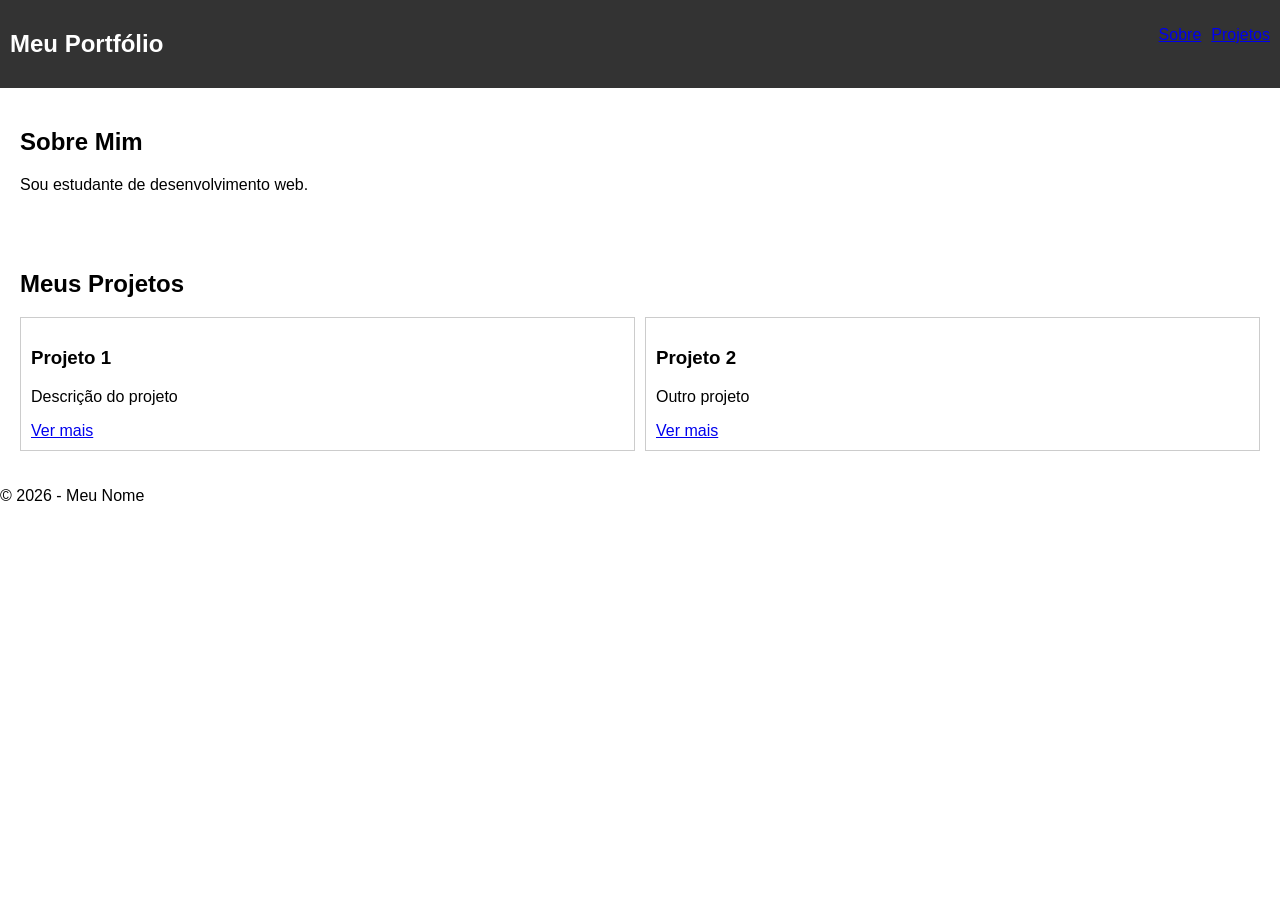
==== index.html @ 276f1089 "Add files via upload" ====
<!DOCTYPE html>
<html lang="pt-BR">
<head>
  <meta charset="UTF-8">
  <meta name="viewport" content="width=device-width, initial-scale=1.0">
  <title>Meu Portfólio</title>
  <link rel="stylesheet" href="style.css">
</head>
<body>

<header>
  <nav>
    <h1>Meu Portfólio</h1>
    <ul>
      <li><a href="#sobre">Sobre</a></li>
      <li><a href="#projetos">Projetos</a></li>
    </ul>
  </nav>
</header>

<main>
  <section id="sobre">
    <h2>Sobre Mim</h2>
    <p>Sou estudante de desenvolvimento web.</p>
  </section>

  <section id="projetos">
    <h2>Meus Projetos</h2>
    <div id="lista-projetos"></div>
  </section>
</main>

<footer>
  <p>© 2026 - Meu Nome</p>
</footer>

<script src="script.js"></script>
</body>
</html>
---- style.css ----
body {
  margin: 0;
  font-family: Arial;
}

header {
  background: #333;
  color: white;
  padding: 10px;
}

nav {
  display: flex;
  justify-content: space-between;
}

ul {
  display: flex;
  gap: 10px;
  list-style: none;
}

section {
  padding: 20px;
}

#lista-projetos {
  display: grid;
  grid-template-columns: 1fr 1fr;
  gap: 10px;
}

.card {
  border: 1px solid #ccc;
  padding: 10px;
}

/* Responsivo */
@media (max-width: 600px) {
  #lista-projetos {
    grid-template-columns: 1fr;
  }
}
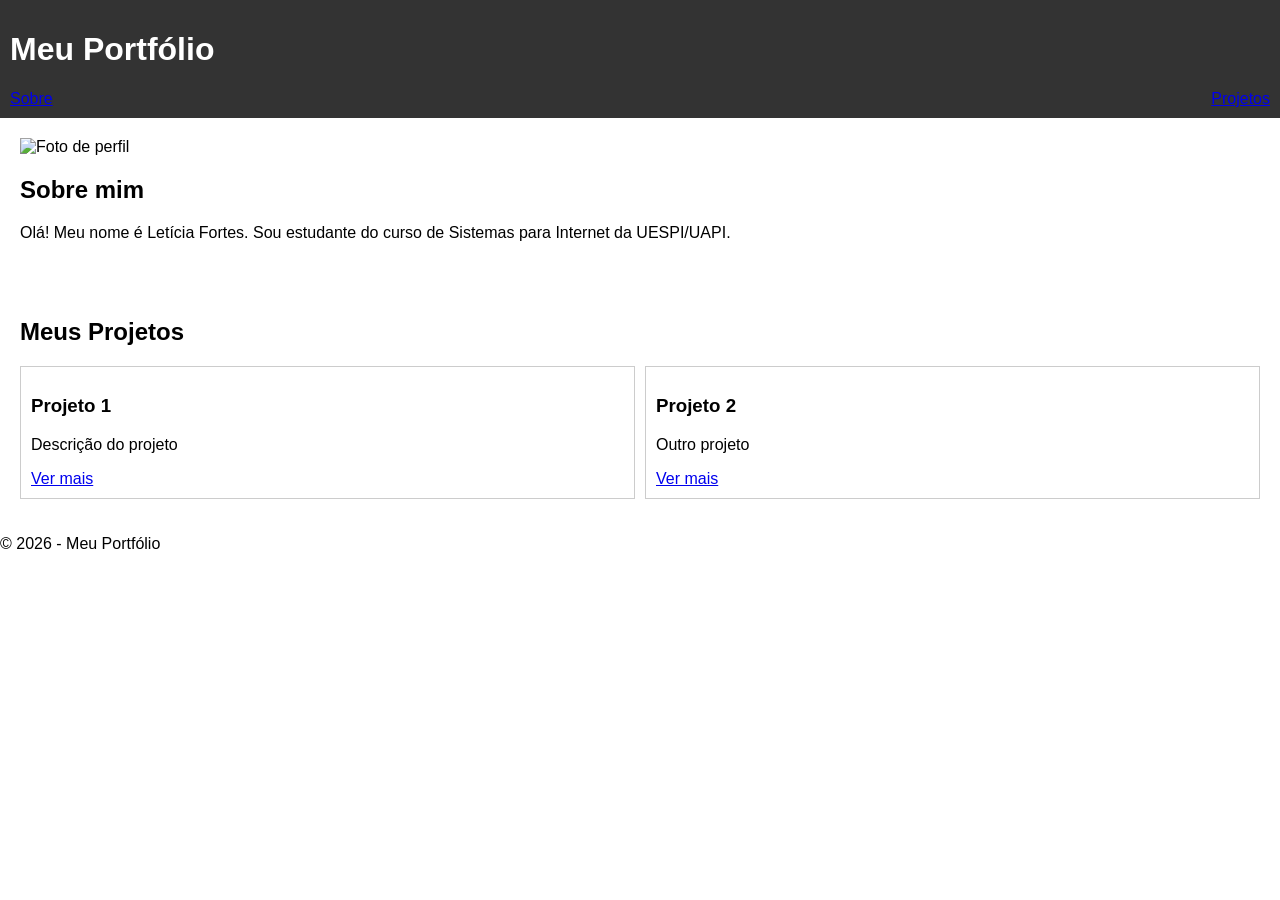
==== commit 1db05fe8: "Update index.html" ====
--- a/index.html
+++ b/index.html
@@ -3,37 +3,43 @@
 <head>
   <meta charset="UTF-8">
   <meta name="viewport" content="width=device-width, initial-scale=1.0">
-  <title>Meu Portfólio</title>
+  <title>Portfólio</title>
   <link rel="stylesheet" href="style.css">
 </head>
 <body>
 
-<header>
-  <nav>
+  <header>
     <h1>Meu Portfólio</h1>
-    <ul>
-      <li><a href="#sobre">Sobre</a></li>
-      <li><a href="#projetos">Projetos</a></li>
-    </ul>
-  </nav>
-</header>
+    <nav>
+      <a href="#sobre">Sobre</a>
+      <a href="#projetos">Projetos</a>
+    </nav>
+  </header>
 
-<main>
-  <section id="sobre">
-    <h2>Sobre Mim</h2>
-    <p>Sou estudante de desenvolvimento web.</p>
-  </section>
+  <main>
+    <section id="sobre" class="sobre">
+  <div class="sobre-container">
+    <img src="foto.jpg" alt="Foto de perfil" class="foto-perfil">
 
-  <section id="projetos">
-    <h2>Meus Projetos</h2>
-    <div id="lista-projetos"></div>
-  </section>
-</main>
+    <div>
+      <h2>Sobre mim</h2>
+      <p>
+        Olá! Meu nome é Letícia Fortes. Sou estudante do curso de Sistemas para Internet da UESPI/UAPI. 
+      </p>
+    </div>
+  </div>
+</section>
 
-<footer>
-  <p>© 2026 - Meu Nome</p>
-</footer>
+    <section id="projetos">
+      <h2>Meus Projetos</h2>
+      <div id="lista-projetos"></div>
+    </section>
+  </main>
 
-<script src="script.js"></script>
+  <footer>
+    <p>© 2026 - Meu Portfólio</p>
+  </footer>
+
+  <script src="script.js"></script>
 </body>
-</html>+</html>
